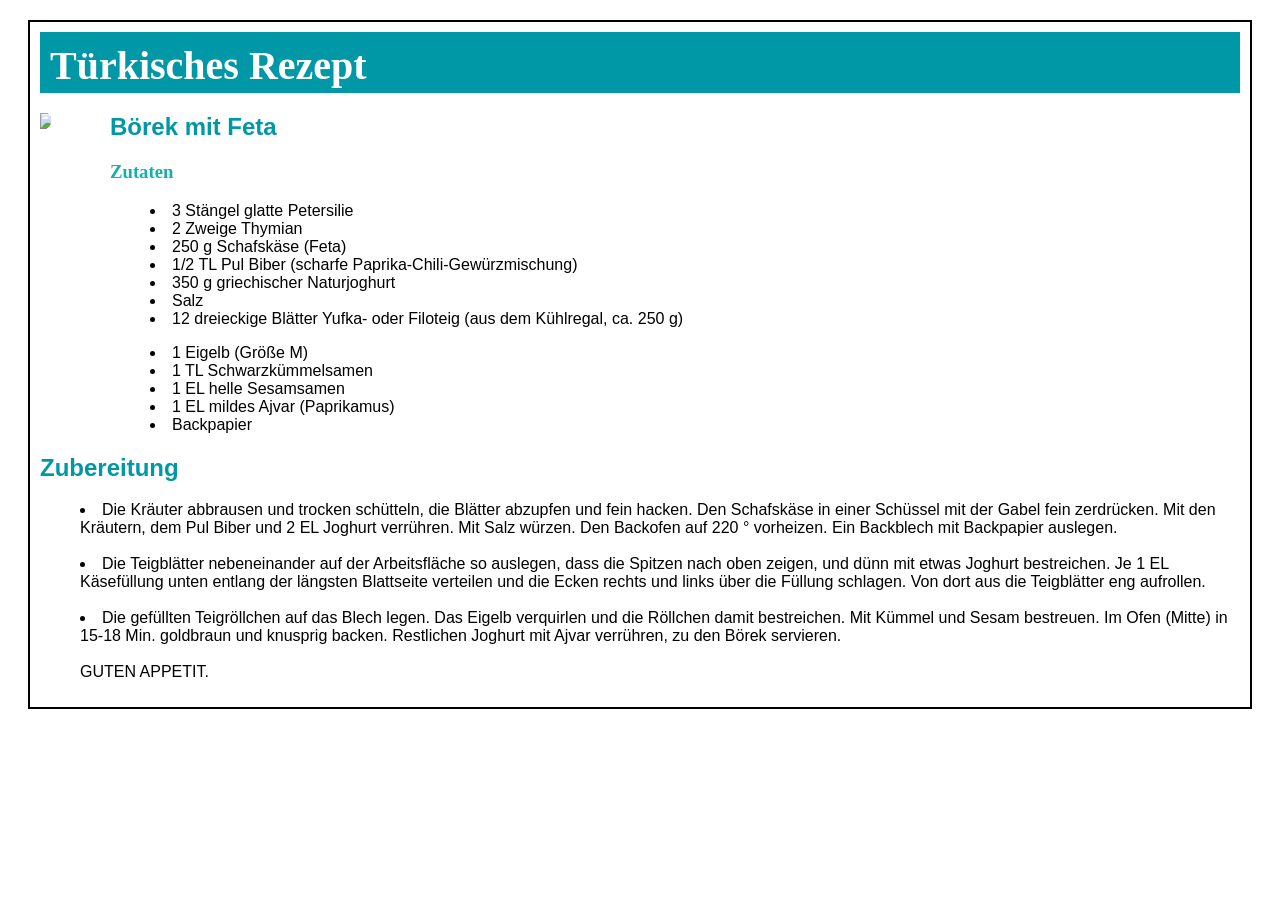
==== index.html @ 78c2cc04 "Chnages" ====
<!DOCTYPE html>
<html lang="en">
<head>
    <meta charset="UTF-8">
    <meta http-equiv="X-UA-Compatible" content="IE=edge">
    <meta name="viewport" content="width=device-width, initial-scale=1.0">
    <title>TanJu Rezept</title>

    <link rel="stylesheet" href="style.css">

</head>
<body>
    <div class="recipe">
        <h1 class="recipe__headline">Türkisches Rezept</h1>
        <img class="recipe__img" src='/borek-1205461_640.jpg'>	
        <div class="recipe__ingredients">
            <h2 class="recipe__ingredientheadline">Börek mit Feta</h2>
            <h3 class="recipe__ingredientsubheadline">Zutaten</h3>
            
            <ul>
                
                <li>3 Stängel glatte Petersilie</li>
                <li>2 Zweige Thymian</li>
                <li>250 g Schafskäse (Feta)</li>
                <li>1/2 TL Pul Biber (scharfe Paprika-Chili-Gewürzmischung)</li>
                <li>350 g griechischer Naturjoghurt</li>
                <li>Salz</li>
                <li>12 dreieckige Blätter Yufka- oder Filoteig 
                    (aus dem Kühlregal, ca. 250 g)</li>
            </ul>
            
            <ul>
                
                <li>1 Eigelb (Größe M)</li>
                <li>1 TL Schwarzkümmelsamen</li>
                <li>1 EL helle Sesamsamen</li>
                <li>1 EL mildes Ajvar (Paprikamus)</li>
                <li>Backpapier</li>
                
            </ul>
        </div>
    
        <div class="recipe__preparation">
            
                <h2 class="recipe__ingredientheadline">Zubereitung</h2>
            
            <ul>
                
                    <li>Die Kräuter abbrausen und trocken schütteln, die Blätter abzupfen und fein hacken. Den Schafskäse in einer Schüssel mit der Gabel fein zerdrücken. Mit den Kräutern, dem Pul Biber und 2 EL Joghurt verrühren. Mit Salz würzen. 
                        Den Backofen auf 220 ° vorheizen. Ein Backblech mit Backpapier auslegen.
                        <br>
                        <br>
                    </li>
                    <li>Die Teigblätter nebeneinander auf der Arbeitsfläche so auslegen, dass die Spitzen nach oben zeigen, und dünn mit etwas Joghurt bestreichen. Je 1 EL Käsefüllung unten entlang der längsten Blattseite verteilen und die Ecken rechts und links über die Füllung schlagen. Von dort aus die Teigblätter eng aufrollen.
                        <br>
                    
                    </li>
                        <br>
                    <li>Die gefüllten Teigröllchen auf das Blech legen. Das Eigelb verquirlen und die Röllchen damit bestreichen. Mit Kümmel und Sesam bestreuen. Im Ofen (Mitte) in 15-18 Min. goldbraun und knusprig backen. Restlichen Joghurt mit Ajvar verrühren, zu den Börek servieren.
                        <br>
                        <br>
                    GUTEN APPETIT.
                
                    </li>
            
            </ul>
        </div>
    </div>
</body>
</html>
​
---- style.css ----
.recipe {
	border: 2px solid #000;
	padding: 10px;
	margin: 20px;
}

.recipe__headline {
	background-color: #0097A7;
	color: #fff;
	padding: 10px 10px 4px 10px;
	font-size: 40px;
	margin: 0 0 20px 0;
}
.recipe__ingredientheadline {
	color: #0097A7;
}
.recipe__ingredientsubheadline {
	color: #13b1a9;
}

.recipe__img {
	float: left;
}

.recipe__ingredients {
	font-family: 'Times New Roman', Times, serif;
}


.recipe__preparation {
    font-family: 'Gill Sans', 'Gill Sans MT', Calibri, 'Trebuchet MS', sans-serif;

}

.recipe ul {
	overflow: hidden;
	list-style-position: inside;
}

@supports (clip-path: circle(70% at 0% 50%)) {
	.recipe__img {
		
		clip-path: circle(70% at 0% 50%);
		
		shape-outside: circle(70% at 0% 50%) border-box;
	}
	.recipe__ingredients {
		transform: translatex(30px);
		position: relative;
		z-index: 1;
		padding-left: 40px;
        font-family: fantasy;
	}
	
	.recipe ul {
		overflow: visible;
	}
}

li
{
	font-family: -apple-system, BlinkMacSystemFont, 'Segoe UI', Roboto, Oxygen, Ubuntu, Cantarell, 'Open Sans', 'Helvetica Neue', sans-serif;
}

h2
{
	font-family: 'Franklin Gothic Medium', 'Arial Narrow', Arial, sans-serif;
}
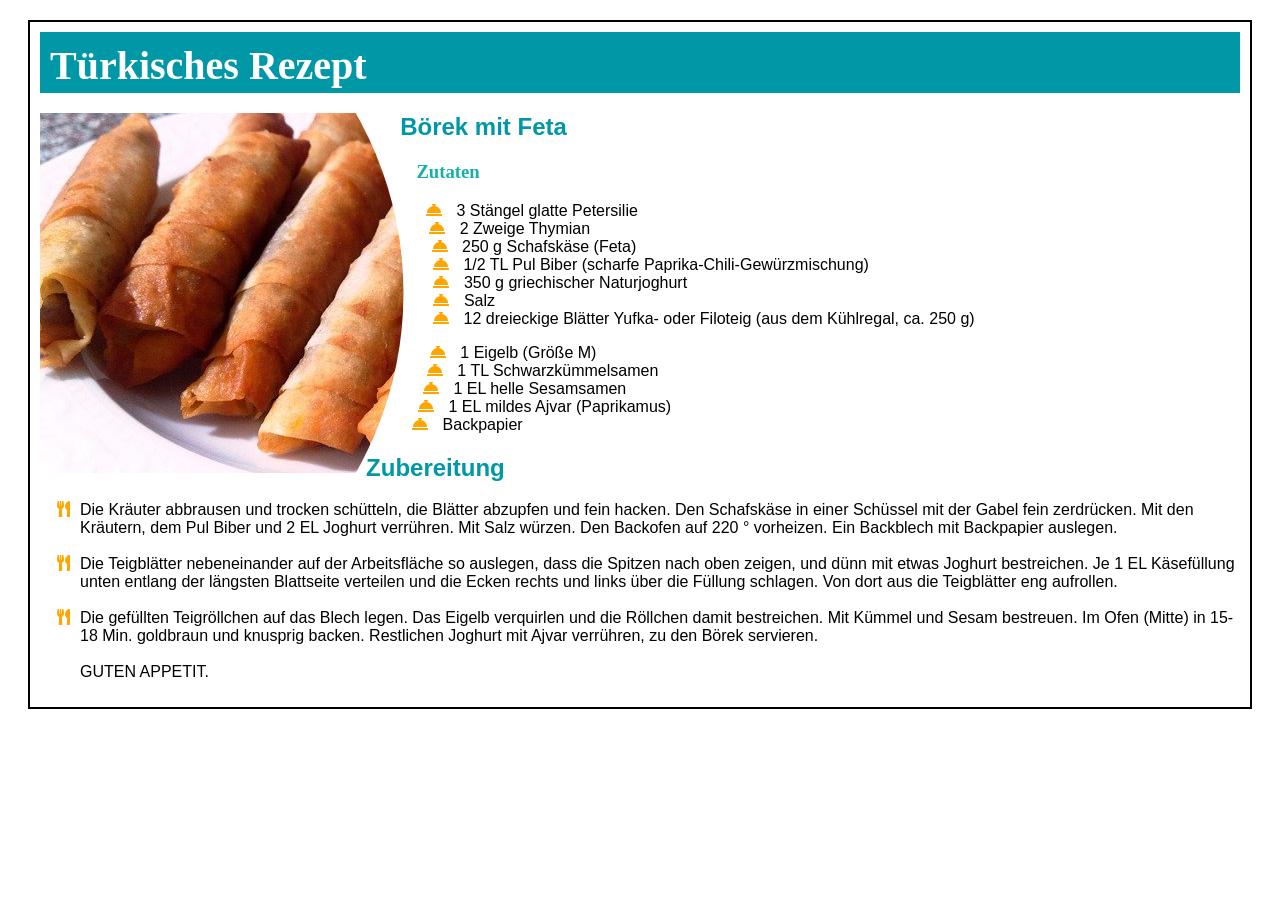
==== commit 19efa085: "new icons" ====
--- a/index.html
+++ b/index.html
@@ -5,6 +5,7 @@
     <meta http-equiv="X-UA-Compatible" content="IE=edge">
     <meta name="viewport" content="width=device-width, initial-scale=1.0">
     <title>TanJu Rezept</title>
+    <link rel="stylesheet" href="https://cdnjs.cloudflare.com/ajax/libs/font-awesome/5.15.3/css/all.min.css">
 
     <link rel="stylesheet" href="style.css">
 
@@ -17,25 +18,27 @@
             <h2 class="recipe__ingredientheadline">Börek mit Feta</h2>
             <h3 class="recipe__ingredientsubheadline">Zutaten</h3>
             
+
             <ul>
                 
-                <li>3 Stängel glatte Petersilie</li>
-                <li>2 Zweige Thymian</li>
-                <li>250 g Schafskäse (Feta)</li>
-                <li>1/2 TL Pul Biber (scharfe Paprika-Chili-Gewürzmischung)</li>
-                <li>350 g griechischer Naturjoghurt</li>
-                <li>Salz</li>
-                <li>12 dreieckige Blätter Yufka- oder Filoteig 
+
+                <li><i class="fas fa-concierge-bell"></i> 3 Stängel glatte Petersilie</li>
+                <li><i class="fas fa-concierge-bell"></i> 2 Zweige Thymian</li>
+                <li><i class="fas fa-concierge-bell"></i> 250 g Schafskäse (Feta)</li>
+                <li><i class="fas fa-concierge-bell"></i> 1/2 TL Pul Biber (scharfe Paprika-Chili-Gewürzmischung)</li>
+                <li><i class="fas fa-concierge-bell"></i> 350 g griechischer Naturjoghurt</li>
+                <li><i class="fas fa-concierge-bell"></i> Salz</li>
+                <li><i class="fas fa-concierge-bell fa-1x"></i> 12 dreieckige Blätter Yufka- oder Filoteig 
                     (aus dem Kühlregal, ca. 250 g)</li>
             </ul>
             
             <ul>
                 
-                <li>1 Eigelb (Größe M)</li>
-                <li>1 TL Schwarzkümmelsamen</li>
-                <li>1 EL helle Sesamsamen</li>
-                <li>1 EL mildes Ajvar (Paprikamus)</li>
-                <li>Backpapier</li>
+                <li><i class="fas fa-concierge-bell"></i> 1 Eigelb (Größe M)</li>
+                <li><i class="fas fa-concierge-bell"></i> 1 TL Schwarzkümmelsamen</li>
+                <li><i class="fas fa-concierge-bell"></i> 1 EL helle Sesamsamen</li>
+                <li><i class="fas fa-concierge-bell"></i> 1 EL mildes Ajvar (Paprikamus)</li>
+                <li><i class="fas fa-concierge-bell"></i> Backpapier</li>
                 
             </ul>
         </div>
@@ -46,17 +49,17 @@
             
             <ul>
                 
-                    <li>Die Kräuter abbrausen und trocken schütteln, die Blätter abzupfen und fein hacken. Den Schafskäse in einer Schüssel mit der Gabel fein zerdrücken. Mit den Kräutern, dem Pul Biber und 2 EL Joghurt verrühren. Mit Salz würzen. 
+                    <li><i class="fas fa-utensils dicon"></i>Die Kräuter abbrausen und trocken schütteln, die Blätter abzupfen und fein hacken. Den Schafskäse in einer Schüssel mit der Gabel fein zerdrücken. Mit den Kräutern, dem Pul Biber und 2 EL Joghurt verrühren. Mit Salz würzen. 
                         Den Backofen auf 220 ° vorheizen. Ein Backblech mit Backpapier auslegen.
                         <br>
                         <br>
                     </li>
-                    <li>Die Teigblätter nebeneinander auf der Arbeitsfläche so auslegen, dass die Spitzen nach oben zeigen, und dünn mit etwas Joghurt bestreichen. Je 1 EL Käsefüllung unten entlang der längsten Blattseite verteilen und die Ecken rechts und links über die Füllung schlagen. Von dort aus die Teigblätter eng aufrollen.
+                    <li><i class="fas fa-utensils dicon"></i>Die Teigblätter nebeneinander auf der Arbeitsfläche so auslegen, dass die Spitzen nach oben zeigen, und dünn mit etwas Joghurt bestreichen. Je 1 EL Käsefüllung unten entlang der längsten Blattseite verteilen und die Ecken rechts und links über die Füllung schlagen. Von dort aus die Teigblätter eng aufrollen.
                         <br>
                     
                     </li>
                         <br>
-                    <li>Die gefüllten Teigröllchen auf das Blech legen. Das Eigelb verquirlen und die Röllchen damit bestreichen. Mit Kümmel und Sesam bestreuen. Im Ofen (Mitte) in 15-18 Min. goldbraun und knusprig backen. Restlichen Joghurt mit Ajvar verrühren, zu den Börek servieren.
+                    <li><i class="fas fa-utensils dicon"></i>Die gefüllten Teigröllchen auf das Blech legen. Das Eigelb verquirlen und die Röllchen damit bestreichen. Mit Kümmel und Sesam bestreuen. Im Ofen (Mitte) in 15-18 Min. goldbraun und knusprig backen. Restlichen Joghurt mit Ajvar verrühren, zu den Börek servieren.
                         <br>
                         <br>
                     GUTEN APPETIT.
--- a/style.css
+++ b/style.css
@@ -37,7 +37,7 @@
 	list-style-position: inside;
 }
 
-@supports (clip-path: circle(70% at 0% 50%)) {
+
 	.recipe__img {
 		
 		clip-path: circle(70% at 0% 50%);
@@ -55,7 +55,7 @@
 	.recipe ul {
 		overflow: visible;
 	}
-}
+
 
 li
 {
@@ -66,3 +66,19 @@
 {
 	font-family: 'Franklin Gothic Medium', 'Arial Narrow', Arial, sans-serif;
 }
+li
+{
+	list-style: none;
+	
+}
+
+.fas
+{
+	color: orange;
+	margin-right: 10px;
+}
+
+.dicon
+{
+	margin-left: -23px;
+}
